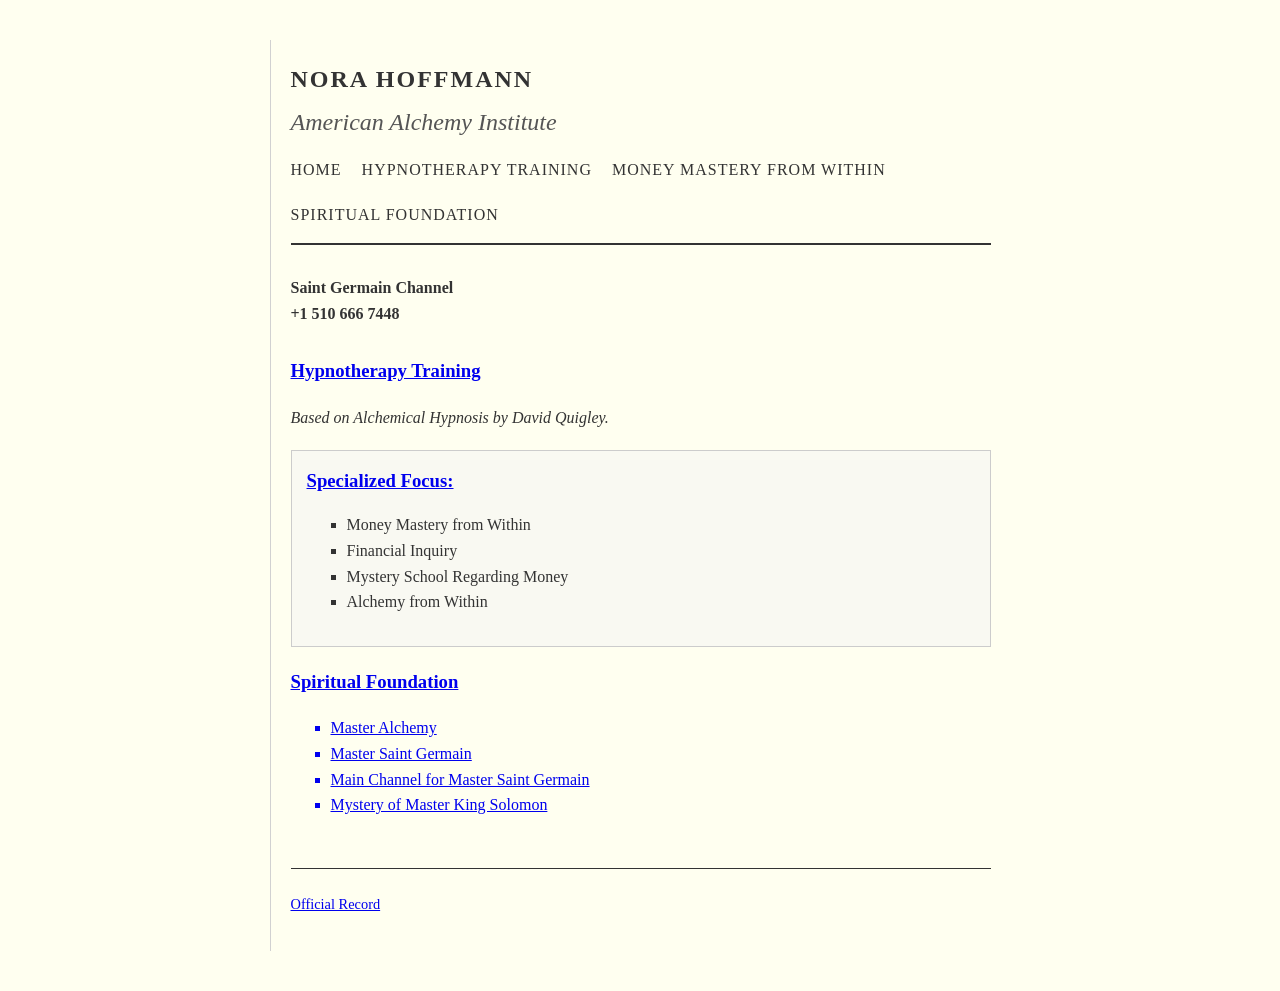
==== index.html @ 594438c5 "Integrate navigation menu and restructure sections Added a navigation menu and improved section stru" ====
<!DOCTYPE html>
<html lang="en">
<head>
    <meta charset="UTF-8">
    <meta name="viewport" content="width=device-width, initial-scale=1.0">
    <title>Nora Hoffmann | American Alchemy Institute</title>

    <style>
        body {
            background-color: #FFFFF0; /* Ivory */
            color: #333333; /* Charcoal */
            font-family: "Times New Roman", serif;
            line-height: 1.6;
            max-width: 700px;
            margin: 40px auto;
            padding: 20px;
            border-left: 1px solid #d1d1d1;
        }

        header {
            border-bottom: 2px solid #333333;
            margin-bottom: 30px;
            padding-bottom: 15px;
        }

        h1 {
            text-transform: uppercase;
            letter-spacing: 2px;
            margin: 0;
            font-size: 1.5rem;
        }

        h2 {
            font-style: italic;
            font-weight: normal;
            margin-top: 5px;
            color: #555;
            margin-bottom: 15px;
        }

        /* Minimalist Navigation Styles */
        nav {
            margin-top: 15px;
        }

        .nav-links {
            list-style-type: none;
            padding: 0;
            margin: 0;
            display: flex;
            flex-wrap: wrap;
            gap: 20px;
        }

        .nav-links li {
            display: inline;
        }

        .nav-links a {
            color: #333333;
            text-decoration: none;
            font-size: 1rem;
            text-transform: uppercase;
            letter-spacing: 1px;
            transition: color 0.2s ease;
        }

        .nav-links a:hover {
            color: #777777;
            text-decoration: underline;
        }

        h3 {
            font-weight: bold;
        }

        .contact-info {
            margin-bottom: 30px;
            font-weight: bold;
        }

        .focus-area {
            background: #f9f9f2;
            padding: 15px;
            border: 1px solid #ccc;
            margin: 20px 0;
        }

        .focus-title {
            font-size: 1.17em;
            font-weight: bold;
        }

        ul {
            list-style-type: square;
        }

        footer {
            margin-top: 50px;
            font-size: 0.9rem;
            border-top: 1px solid #333;
            padding-top: 10px;
        }
    </style>
</head>

<body>

    <header>
        <h1>Nora Hoffmann</h1>
        <h2>American Alchemy Institute</h2>
        
        <!-- Integrated Navigation Menu -->
        <nav>
            <ul class="nav-links">
                <li><a href="index.html">Home</a></li>
                <li><a href="#hypnotherapy">Hypnotherapy Training</a></li>
                <li><a href="moneymastery.html">Money Mastery From Within</a></li>
                <li><a href="#spiritual-foundation">Spiritual Foundation</a></li>
            </ul>
        </nav>
    </header>

    <section class="contact-info">
        <p>
            Saint Germain Channel<br>
            +1 510 666 7448
        </p>
    </section>

    <section id="hypnotherapy">
        <h3><a href="hypnotherapy.html">Hypnotherapy Training</a></h3>

        <p>
            <em>Based on Alchemical Hypnosis by David Quigley.</em>
        </p>

        <div class="focus-area">
            <div class="focus-title"><a href="moneymastery.html">Specialized Focus:</a></div>

            <ul>
                <li>Money Mastery from Within</li>
                <li>Financial Inquiry</li>
                <li>Mystery School Regarding Money</li>
                <li>Alchemy from Within</li>
            </ul>
        </div>
    </section>

    <section id="spiritual-foundation">
        <h3><a href="spiritualfoundation.html">Spiritual Foundation</h3>

        <ul>
            <li>Master Alchemy</li>
            <li>Master Saint Germain</li>
            <li>Main Channel for Master Saint Germain</li>
            <li>Mystery of Master King Solomon</li>
        </ul>
    </section>

    <footer>
        <p>Official Record</p>
    </footer>

</body>
</html>
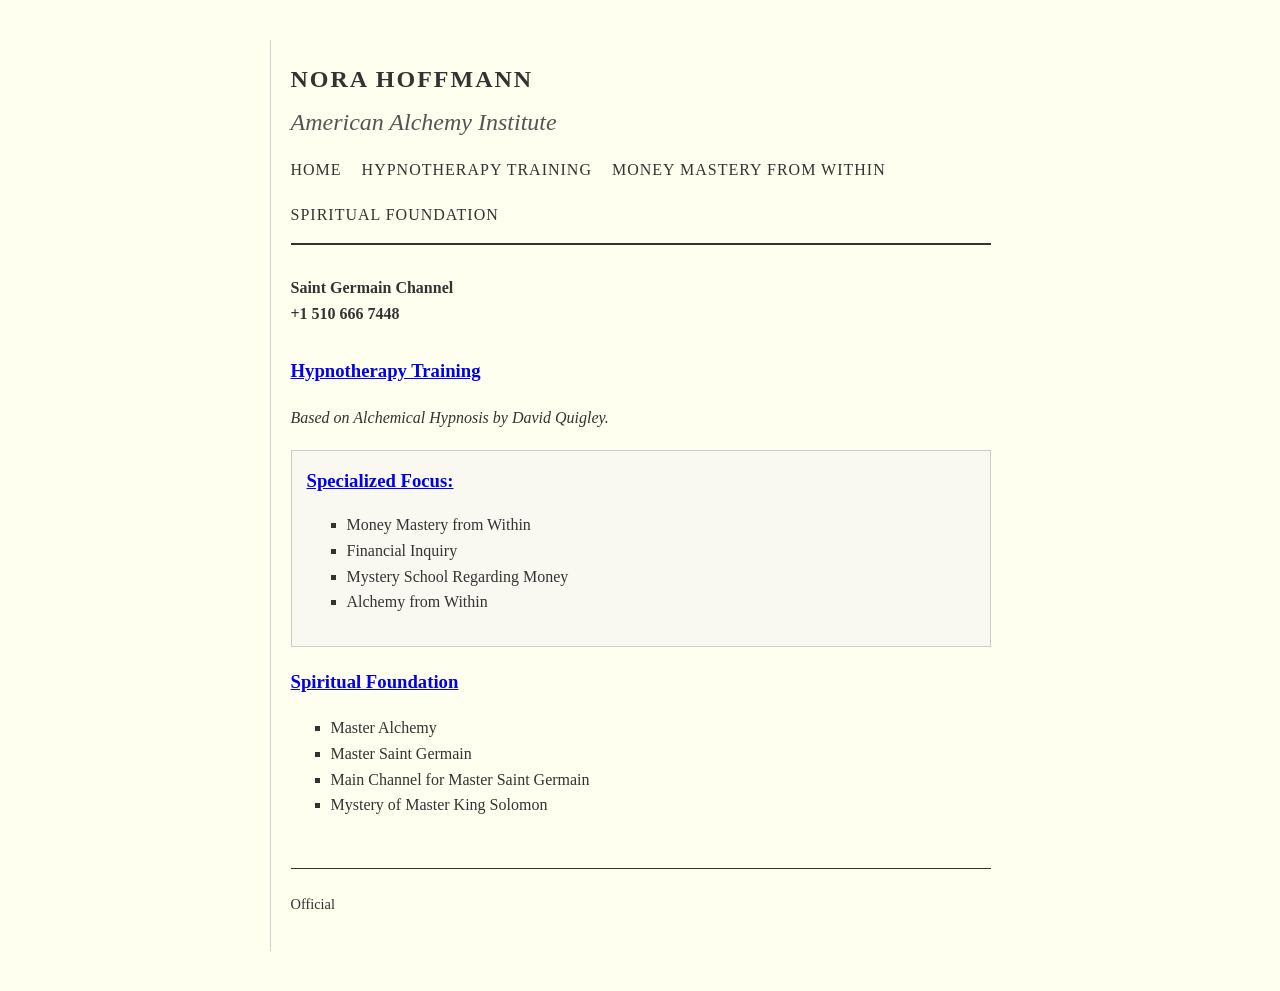
==== commit a3cd8721: "header-w-index" ====
--- a/index.html
+++ b/index.html
@@ -114,9 +114,9 @@
         <nav>
             <ul class="nav-links">
                 <li><a href="index.html">Home</a></li>
-                <li><a href="#hypnotherapy">Hypnotherapy Training</a></li>
+                <li><a href="hypnotherapy.html">Hypnotherapy Training</a></li>
                 <li><a href="moneymastery.html">Money Mastery From Within</a></li>
-                <li><a href="#spiritual-foundation">Spiritual Foundation</a></li>
+                <li><a href="kl,./spiritualfoundation.html">Spiritual Foundation</a></li>
             </ul>
         </nav>
     </header>
@@ -148,7 +148,7 @@
     </section>
 
     <section id="spiritual-foundation">
-        <h3><a href="spiritualfoundation.html">Spiritual Foundation</h3>
+        <h3><a href="spiritualfoundation.html">Spiritual Foundation</h3></a>
 
         <ul>
             <li>Master Alchemy</li>
@@ -159,7 +159,7 @@
     </section>
 
     <footer>
-        <p>Official Record</p>
+        <p>Official</p>
     </footer>
 
 </body>
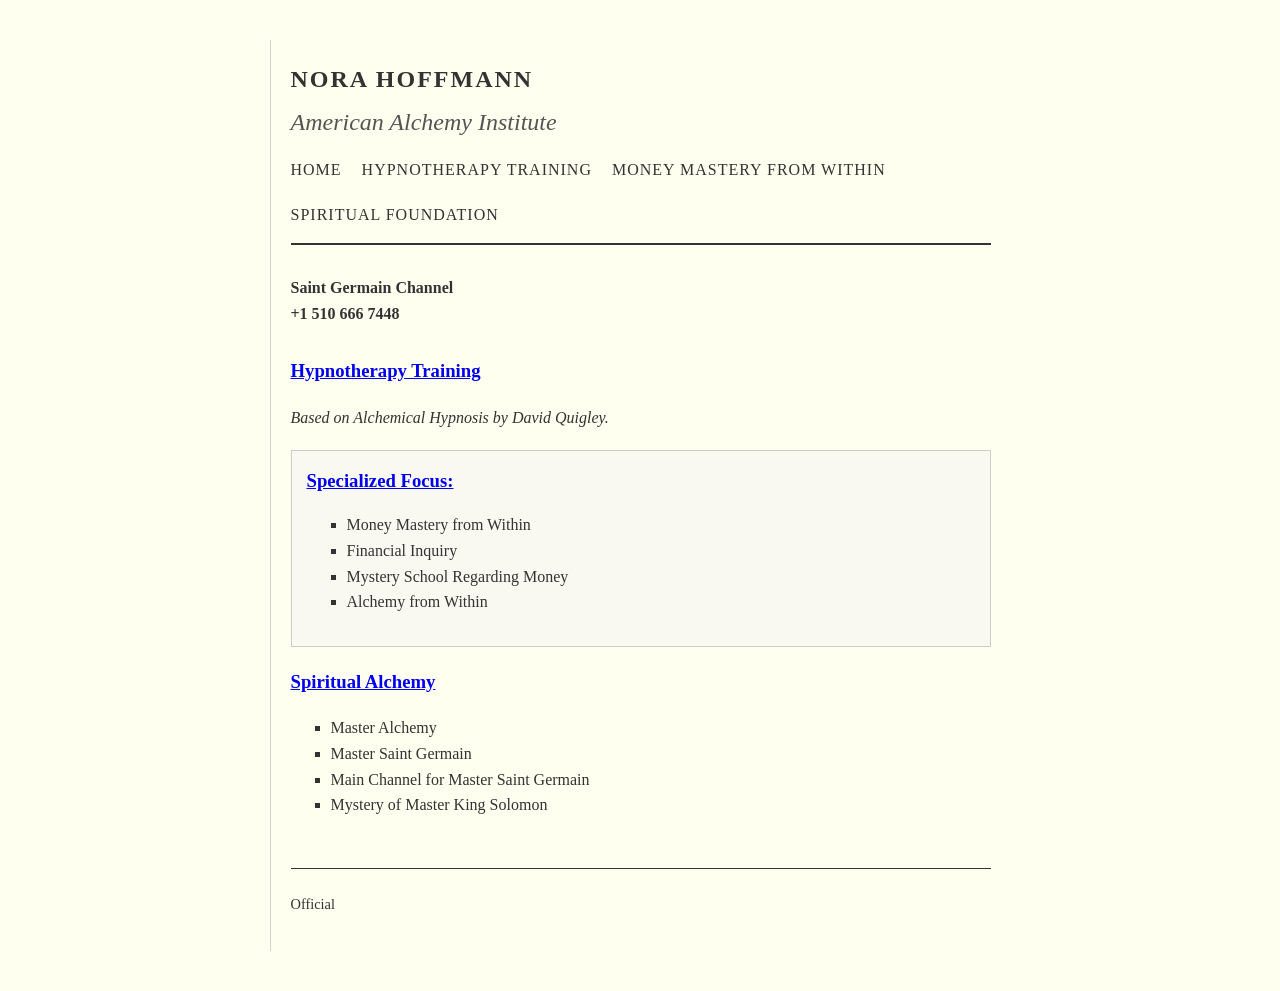
==== commit 6dd082a0: "Update section title from 'Spiritual Foundation' to 'Spiritual Alchemy'" ====
--- a/index.html
+++ b/index.html
@@ -148,7 +148,7 @@
     </section>
 
     <section id="spiritual-foundation">
-        <h3><a href="spiritualfoundation.html">Spiritual Foundation</h3></a>
+        <h3><a href="spiritualfoundation.html">Spiritual Alchemy</h3></a>
 
         <ul>
             <li>Master Alchemy</li>
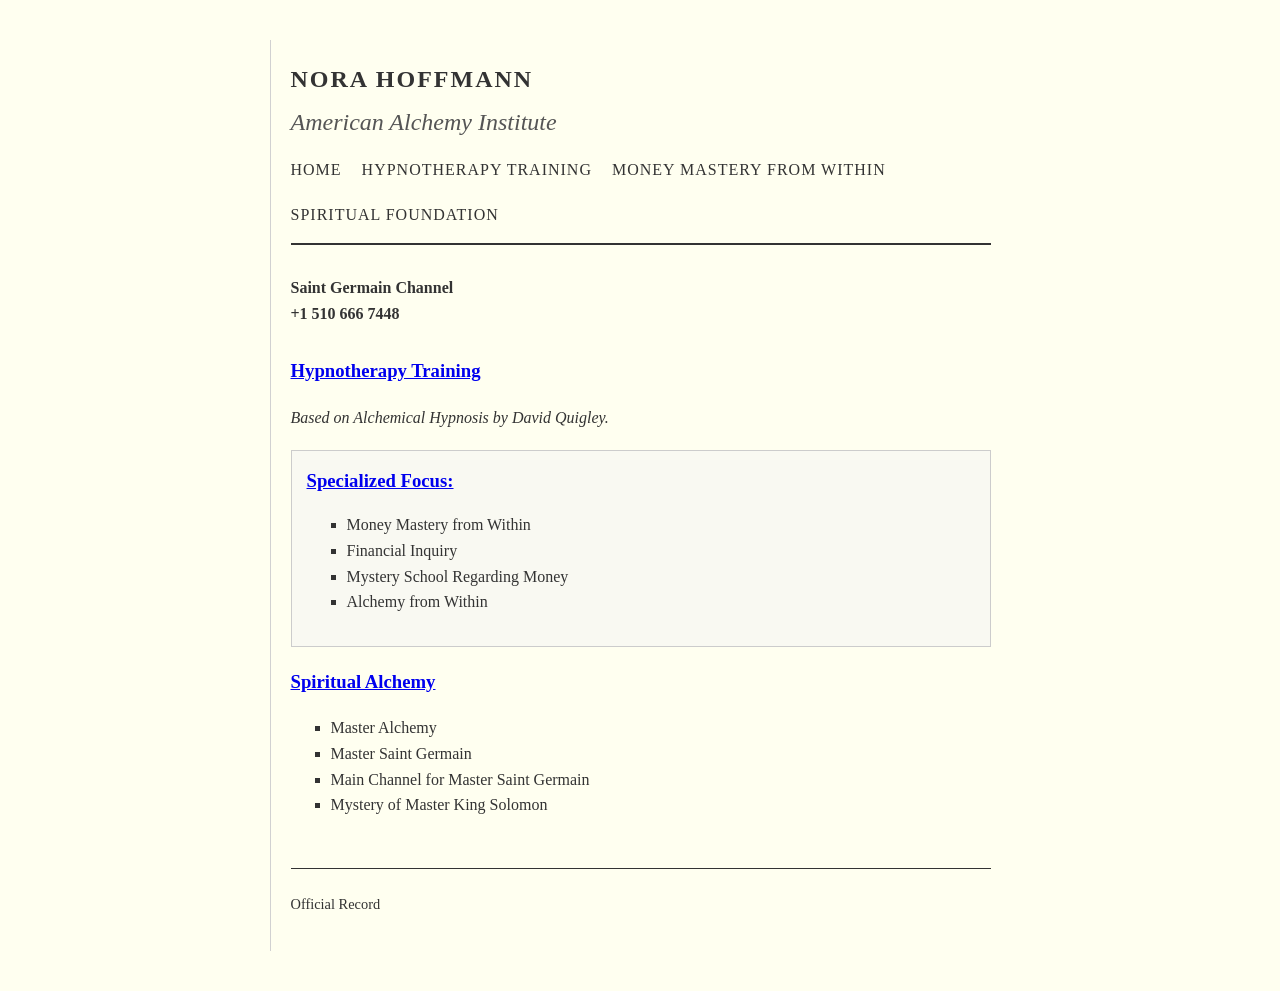
==== commit 6ebda307: "Update index.html" ====
--- a/index.html
+++ b/index.html
@@ -116,7 +116,7 @@
                 <li><a href="index.html">Home</a></li>
                 <li><a href="hypnotherapy.html">Hypnotherapy Training</a></li>
                 <li><a href="moneymastery.html">Money Mastery From Within</a></li>
-                <li><a href="kl,./spiritualfoundation.html">Spiritual Foundation</a></li>
+                <li><a href="spiritualfoundation.html">Spiritual Foundation</a></li>
             </ul>
         </nav>
     </header>
@@ -159,7 +159,7 @@
     </section>
 
     <footer>
-        <p>Official</p>
+        <p>Official Record</p>
     </footer>
 
 </body>
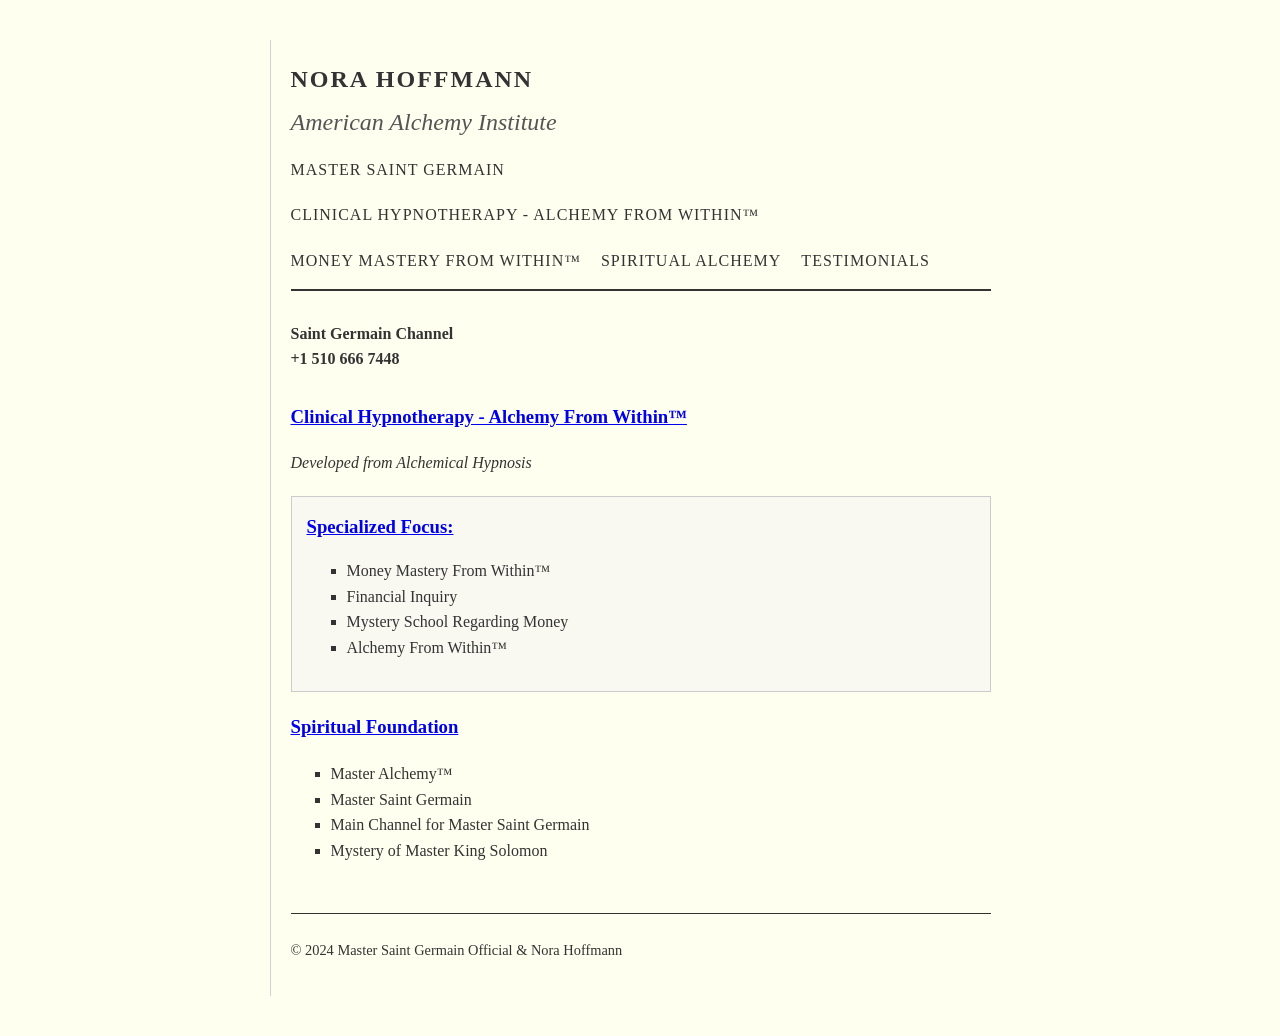
==== commit 4d63de08: "Add files via upload" ====
--- a/index.html
+++ b/index.html
@@ -1,166 +1,168 @@
-<!DOCTYPE html>
-<html lang="en">
-<head>
-    <meta charset="UTF-8">
-    <meta name="viewport" content="width=device-width, initial-scale=1.0">
-    <title>Nora Hoffmann | American Alchemy Institute</title>
-
-    <style>
-        body {
-            background-color: #FFFFF0; /* Ivory */
-            color: #333333; /* Charcoal */
-            font-family: "Times New Roman", serif;
-            line-height: 1.6;
-            max-width: 700px;
-            margin: 40px auto;
-            padding: 20px;
-            border-left: 1px solid #d1d1d1;
-        }
-
-        header {
-            border-bottom: 2px solid #333333;
-            margin-bottom: 30px;
-            padding-bottom: 15px;
-        }
-
-        h1 {
-            text-transform: uppercase;
-            letter-spacing: 2px;
-            margin: 0;
-            font-size: 1.5rem;
-        }
-
-        h2 {
-            font-style: italic;
-            font-weight: normal;
-            margin-top: 5px;
-            color: #555;
-            margin-bottom: 15px;
-        }
-
-        /* Minimalist Navigation Styles */
-        nav {
-            margin-top: 15px;
-        }
-
-        .nav-links {
-            list-style-type: none;
-            padding: 0;
-            margin: 0;
-            display: flex;
-            flex-wrap: wrap;
-            gap: 20px;
-        }
-
-        .nav-links li {
-            display: inline;
-        }
-
-        .nav-links a {
-            color: #333333;
-            text-decoration: none;
-            font-size: 1rem;
-            text-transform: uppercase;
-            letter-spacing: 1px;
-            transition: color 0.2s ease;
-        }
-
-        .nav-links a:hover {
-            color: #777777;
-            text-decoration: underline;
-        }
-
-        h3 {
-            font-weight: bold;
-        }
-
-        .contact-info {
-            margin-bottom: 30px;
-            font-weight: bold;
-        }
-
-        .focus-area {
-            background: #f9f9f2;
-            padding: 15px;
-            border: 1px solid #ccc;
-            margin: 20px 0;
-        }
-
-        .focus-title {
-            font-size: 1.17em;
-            font-weight: bold;
-        }
-
-        ul {
-            list-style-type: square;
-        }
-
-        footer {
-            margin-top: 50px;
-            font-size: 0.9rem;
-            border-top: 1px solid #333;
-            padding-top: 10px;
-        }
-    </style>
-</head>
-
-<body>
-
-    <header>
-        <h1>Nora Hoffmann</h1>
-        <h2>American Alchemy Institute</h2>
-        
-        <!-- Integrated Navigation Menu -->
-        <nav>
-            <ul class="nav-links">
-                <li><a href="index.html">Home</a></li>
-                <li><a href="hypnotherapy.html">Hypnotherapy Training</a></li>
-                <li><a href="moneymastery.html">Money Mastery From Within</a></li>
-                <li><a href="spiritualfoundation.html">Spiritual Foundation</a></li>
-            </ul>
-        </nav>
-    </header>
-
-    <section class="contact-info">
-        <p>
-            Saint Germain Channel<br>
-            +1 510 666 7448
-        </p>
-    </section>
-
-    <section id="hypnotherapy">
-        <h3><a href="hypnotherapy.html">Hypnotherapy Training</a></h3>
-
-        <p>
-            <em>Based on Alchemical Hypnosis by David Quigley.</em>
-        </p>
-
-        <div class="focus-area">
-            <div class="focus-title"><a href="moneymastery.html">Specialized Focus:</a></div>
-
-            <ul>
-                <li>Money Mastery from Within</li>
-                <li>Financial Inquiry</li>
-                <li>Mystery School Regarding Money</li>
-                <li>Alchemy from Within</li>
-            </ul>
-        </div>
-    </section>
-
-    <section id="spiritual-foundation">
-        <h3><a href="spiritualfoundation.html">Spiritual Alchemy</h3></a>
-
-        <ul>
-            <li>Master Alchemy</li>
-            <li>Master Saint Germain</li>
-            <li>Main Channel for Master Saint Germain</li>
-            <li>Mystery of Master King Solomon</li>
-        </ul>
-    </section>
-
-    <footer>
-        <p>Official Record</p>
-    </footer>
-
-</body>
-</html>
+<!DOCTYPE html>
+<html lang="en">
+<head>
+    <meta charset="UTF-8">
+    <meta name="viewport" content="width=device-width, initial-scale=1.0">
+    <title>Nora Hoffmann | American Alchemy Institute</title>
+
+    <style>
+        body {
+            background-color: #FFFFF0; /* Ivory */
+            color: #333333; /* Charcoal */
+            font-family: "Times New Roman", serif;
+            line-height: 1.6;
+            max-width: 700px;
+            margin: 40px auto;
+            padding: 20px;
+            border-left: 1px solid #d1d1d1;
+        }
+
+        header {
+            border-bottom: 2px solid #333333;
+            margin-bottom: 30px;
+            padding-bottom: 15px;
+        }
+
+        h1 {
+            text-transform: uppercase;
+            letter-spacing: 2px;
+            margin: 0;
+            font-size: 1.5rem;
+        }
+
+        h2 {
+            font-style: italic;
+            font-weight: normal;
+            margin-top: 5px;
+            color: #555;
+            margin-bottom: 15px;
+        }
+
+        /* Minimalist Navigation Styles */
+        nav {
+            margin-top: 15px;
+        }
+
+        .nav-links {
+            list-style-type: none;
+            padding: 0;
+            margin: 0;
+            display: flex;
+            flex-wrap: wrap;
+            gap: 20px;
+        }
+
+        .nav-links li {
+            display: inline;
+        }
+
+        .nav-links a {
+            color: #333333;
+            text-decoration: none;
+            font-size: 1rem;
+            text-transform: uppercase;
+            letter-spacing: 1px;
+            transition: color 0.2s ease;
+        }
+
+        .nav-links a:hover {
+            color: #777777;
+            text-decoration: underline;
+        }
+
+        h3 {
+            font-weight: bold;
+        }
+
+        .contact-info {
+            margin-bottom: 30px;
+            font-weight: bold;
+        }
+
+        .focus-area {
+            background: #f9f9f2;
+            padding: 15px;
+            border: 1px solid #ccc;
+            margin: 20px 0;
+        }
+
+        .focus-title {
+            font-size: 1.17em;
+            font-weight: bold;
+        }
+
+        ul {
+            list-style-type: square;
+        }
+
+        footer {
+            margin-top: 50px;
+            font-size: 0.9rem;
+            border-top: 1px solid #333;
+            padding-top: 10px;
+        }
+    </style>
+</head>
+
+<body>
+
+    <header>
+        <h1>Nora Hoffmann</h1>
+        <h2>American Alchemy Institute</h2>
+        
+        <!-- Integrated Navigation Menu -->
+        <nav>
+            <ul class="nav-links">
+                <li><a href="index.html">Master Saint Germain</a></li>
+                <li><a href="alchemy.html">Clinical Hypnotherapy - Alchemy From Within™</a></li>
+                <li><a href="moneymastery.html">Money Mastery From Within™</a></li>
+                <li><a href="spiritualalchemy.html">Spiritual Alchemy</a></li>
+		<li><a href="testimonials.html">Testimonials</a></li>
+            </ul>
+        </nav>
+    </header>
+
+    <section class="contact-info">
+        <p>
+            Saint Germain Channel<br>
+            +1 510 666 7448
+        </p>
+    </section>
+
+    <section id="alchemy">
+        <h3><a href="alchemy.html">Clinical Hypnotherapy - Alchemy From Within™</a></h3>
+
+        <p>
+            <em>Developed from Alchemical Hypnosis</em>
+        </p>
+
+        <div class="focus-area">
+            <div class="focus-title"><a href="moneymastery.html">Specialized Focus:</a></div>
+
+            <ul>
+                <li>Money Mastery From Within™</li>
+                <li>Financial Inquiry</li>
+                <li>Mystery School Regarding Money</li>
+                <li>Alchemy From Within™</li>
+            </ul>
+        </div>
+    </section>
+
+    <section id="spiritual-alchemy">
+        <h3><a href="spiritualalchemy.html">Spiritual Foundation</a>
+</h3></a>
+
+        <ul>
+            <li>Master Alchemy™</li>
+            <li>Master Saint Germain</li>
+            <li>Main Channel for Master Saint Germain</li>
+            <li>Mystery of Master King Solomon</li>
+        </ul>
+    </section>
+
+    <footer>
+           <p>© 2024 Master Saint Germain Official & Nora Hoffmann</p>
+    </footer>
+
+</body>
+</html>
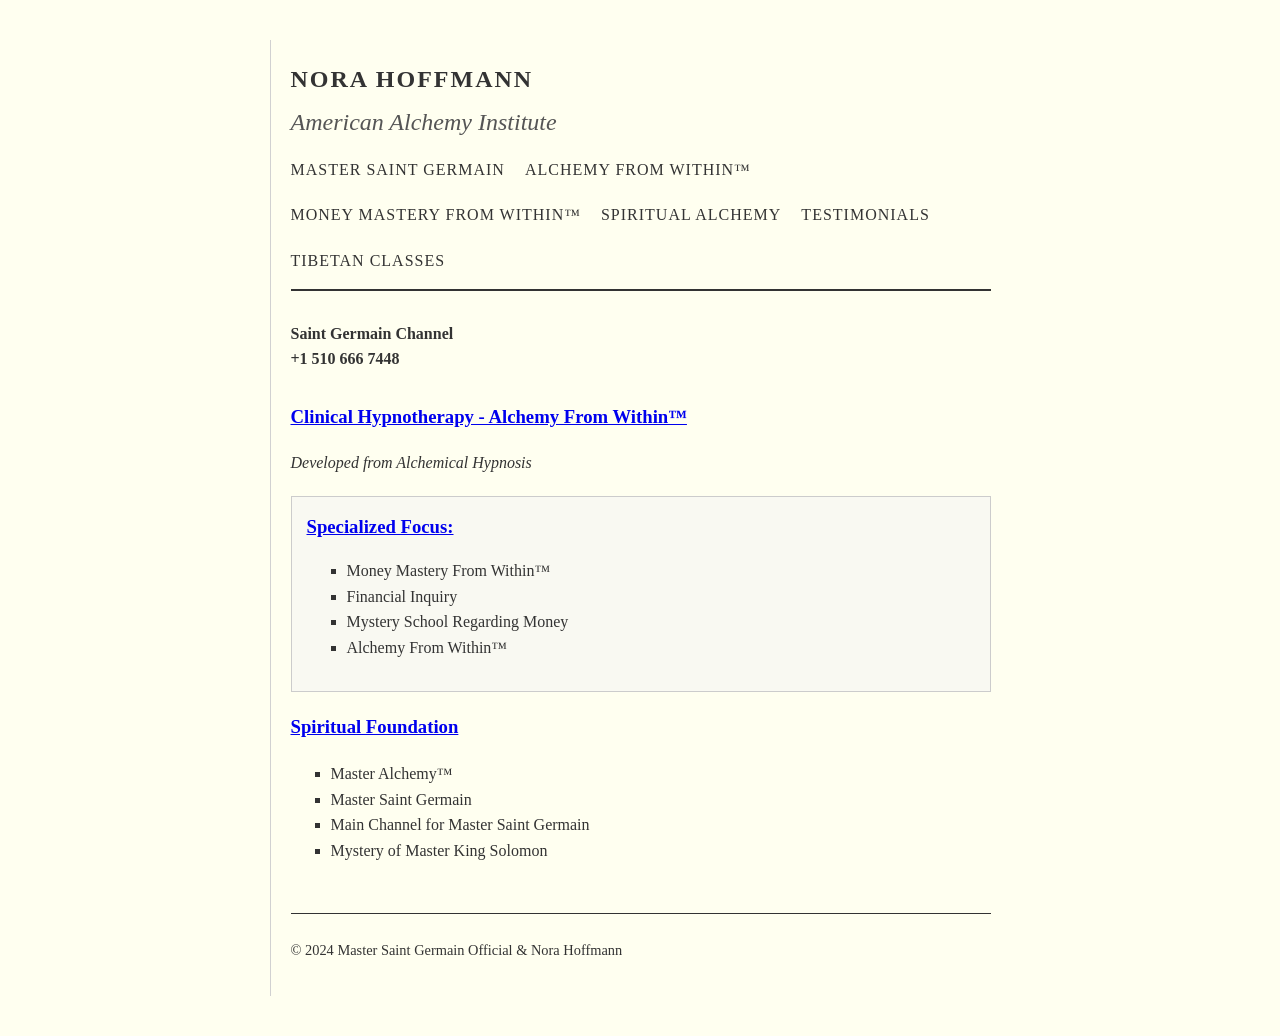
==== commit 841a283d: "Add files via upload" ====
--- a/index.html
+++ b/index.html
@@ -5,104 +5,10 @@
     <meta name="viewport" content="width=device-width, initial-scale=1.0">
     <title>Nora Hoffmann | American Alchemy Institute</title>
 
-    <style>
-        body {
-            background-color: #FFFFF0; /* Ivory */
-            color: #333333; /* Charcoal */
-            font-family: "Times New Roman", serif;
-            line-height: 1.6;
-            max-width: 700px;
-            margin: 40px auto;
-            padding: 20px;
-            border-left: 1px solid #d1d1d1;
-        }
+   <link rel="stylesheet" href="style.css">
+</head>
 
-        header {
-            border-bottom: 2px solid #333333;
-            margin-bottom: 30px;
-            padding-bottom: 15px;
-        }
 
-        h1 {
-            text-transform: uppercase;
-            letter-spacing: 2px;
-            margin: 0;
-            font-size: 1.5rem;
-        }
-
-        h2 {
-            font-style: italic;
-            font-weight: normal;
-            margin-top: 5px;
-            color: #555;
-            margin-bottom: 15px;
-        }
-
-        /* Minimalist Navigation Styles */
-        nav {
-            margin-top: 15px;
-        }
-
-        .nav-links {
-            list-style-type: none;
-            padding: 0;
-            margin: 0;
-            display: flex;
-            flex-wrap: wrap;
-            gap: 20px;
-        }
-
-        .nav-links li {
-            display: inline;
-        }
-
-        .nav-links a {
-            color: #333333;
-            text-decoration: none;
-            font-size: 1rem;
-            text-transform: uppercase;
-            letter-spacing: 1px;
-            transition: color 0.2s ease;
-        }
-
-        .nav-links a:hover {
-            color: #777777;
-            text-decoration: underline;
-        }
-
-        h3 {
-            font-weight: bold;
-        }
-
-        .contact-info {
-            margin-bottom: 30px;
-            font-weight: bold;
-        }
-
-        .focus-area {
-            background: #f9f9f2;
-            padding: 15px;
-            border: 1px solid #ccc;
-            margin: 20px 0;
-        }
-
-        .focus-title {
-            font-size: 1.17em;
-            font-weight: bold;
-        }
-
-        ul {
-            list-style-type: square;
-        }
-
-        footer {
-            margin-top: 50px;
-            font-size: 0.9rem;
-            border-top: 1px solid #333;
-            padding-top: 10px;
-        }
-    </style>
-</head>
 
 <body>
 
@@ -111,15 +17,11 @@
         <h2>American Alchemy Institute</h2>
         
         <!-- Integrated Navigation Menu -->
-        <nav>
-            <ul class="nav-links">
-                <li><a href="index.html">Master Saint Germain</a></li>
-                <li><a href="alchemy.html">Clinical Hypnotherapy - Alchemy From Within™</a></li>
-                <li><a href="moneymastery.html">Money Mastery From Within™</a></li>
-                <li><a href="spiritualalchemy.html">Spiritual Alchemy</a></li>
-		<li><a href="testimonials.html">Testimonials</a></li>
-            </ul>
-        </nav>
+
+        <nav id="main-nav">
+    <!-- JavaScript will automatically inject your navigation menu here -->
+
+</nav>
     </header>
 
     <section class="contact-info">
@@ -164,5 +66,7 @@
            <p>© 2024 Master Saint Germain Official & Nora Hoffmann</p>
     </footer>
 
+<script src="nav.js"></script>
+
 </body>
 </html>
--- a/style.css
+++ b/style.css
@@ -0,0 +1,132 @@
+ body {
+            background-color: #FFFFF0; /* Ivory */
+            color: #333333; /* Charcoal */
+            font-family: "Times New Roman", serif;
+            line-height: 1.6;
+            max-width: 700px;
+            margin: 40px auto;
+            padding: 20px;
+            border-left: 1px solid #d1d1d1;
+        }
+
+        header {
+            border-bottom: 2px solid #333333;
+            margin-bottom: 30px;
+            padding-bottom: 15px;
+        }
+
+        h1 {
+            text-transform: uppercase;
+            letter-spacing: 2px;
+            margin: 0;
+            font-size: 1.5rem;
+        }
+
+        h2 {
+            font-style: italic;
+            font-weight: normal;
+            margin-top: 5px;
+            color: #555;
+            margin-bottom: 15px;
+        }
+
+        /* Minimalist Navigation Styles */
+        nav {
+            margin-top: 15px;
+        }
+
+        .nav-links {
+            list-style-type: none;
+            padding: 0;
+            margin: 0;
+            display: flex;
+            flex-wrap: wrap;
+            gap: 20px;
+        }
+
+        .nav-links li {
+            display: inline;
+        }
+
+        .nav-links a {
+            color: #333333;
+            text-decoration: none;
+            font-size: 1rem;
+            text-transform: uppercase;
+            letter-spacing: 1px;
+            transition: color 0.2s ease;
+        }
+
+        .nav-links a:hover {
+            color: #777777;
+            text-decoration: underline;
+        }
+
+        h3 {
+            font-weight: bold;
+        }
+
+        .contact-info {
+            margin-bottom: 30px;
+            font-weight: bold;
+        }
+
+        .focus-area {
+            background: #f9f9f2;
+            padding: 15px;
+            border: 1px solid #ccc;
+            margin: 20px 0;
+        }
+
+        .focus-title {
+            font-size: 1.17em;
+            font-weight: bold;
+        }
+
+        ul {
+            list-style-type: square;
+        }
+
+        footer {
+            margin-top: 50px;
+            font-size: 0.9rem;
+            border-top: 1px solid #333;
+            padding-top: 10px;
+        }
+
+.tagline {
+    font-style: italic;
+    font-weight: normal;
+}
+
+/* ==========================================================================
+   Testimonial Styles
+   ========================================================================== */
+
+/* The main container for each testimonial card */
+.testimonial {
+    margin-top: 40px;
+    margin-bottom: 40px;
+    padding-left: 20px;
+    border-left: 2px solid #d1d1d1;
+    display: block;
+}
+
+/* Forces the paragraph and the author to sit on the same line */
+.testimonial p, 
+.testimonial .author {
+    display: inline !important; 
+}
+
+/* The testimonial quote text styling */
+.testimonial p {
+    font-style: italic !important;
+}
+
+/* The author credit line styling */
+.author {
+    color: #666;
+    font-size: 0.95rem;
+    font-style: normal;
+    margin-left: 8px; /* Adds a clean space after the quote before the name */
+}
